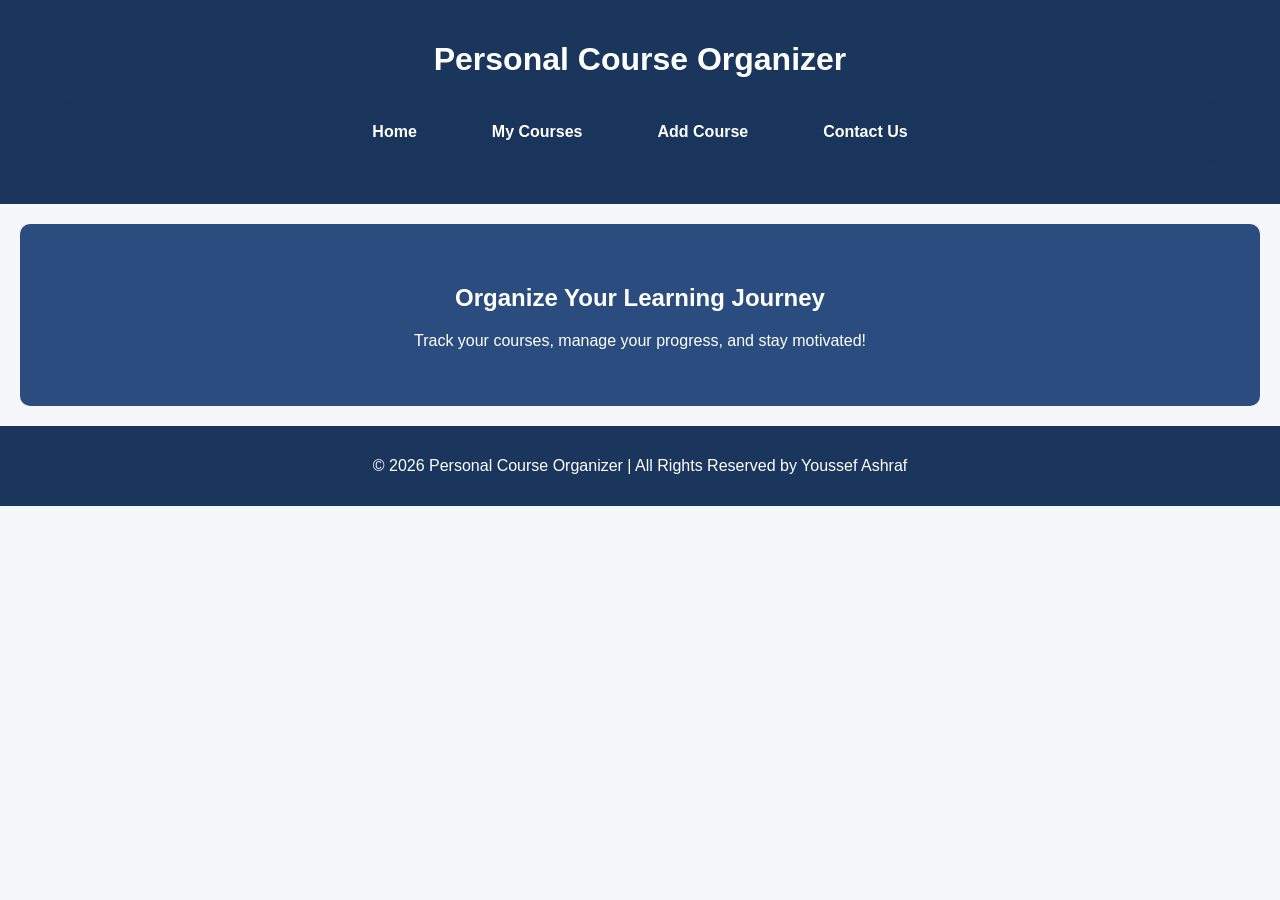
==== index.html @ 226c3c68 "Add files via upload" ====
<!DOCTYPE html>
<html lang="en">
<head>
    <meta charset="UTF-8">
    <meta name="viewport" content="width=device-width, initial-scale=1.0">
    <title>Personal Course Organizer</title>
    <link rel="stylesheet" href="style.css">
</head>
<body>
    <header>
        <h1>Personal Course Organizer</h1>
        <nav>
            <a href="index.html">Home</a>
            <a href="my_courses.html">My Courses</a>
            <a href="add_course.html">Add Course</a>
            <a href="contact_us.html">Contact Us</a>
        </nav>
    </header>

    <main>
        <section class="start">
            <h2>Organize Your Learning Journey</h2>
            <p>Track your courses, manage your progress, and stay motivated!</p>
        </section>
    </main>

    <footer>
        <p>&copy; 2026 Personal Course Organizer | All Rights Reserved by Youssef Ashraf</p>
    </footer>
</body>
</html>
---- style.css ----
body{margin:0;font-family:Arial;background:#f5f7fa}
header{background:#1A365D;color:#fff;text-align:center;padding:20px}
nav {
    background: rgba(26, 54, 93, 0.90);
    padding: 15px 30px;
    border-radius: 20px;
    width: 90%;
    margin: 20px auto;
    display: flex;
    justify-content: center;
    align-items: center;
    gap: 15px;
}
nav a {
    color: white;
    margin: 0 15px;
    text-decoration: none;
    font-weight: 600;
    transition: 0.3s ease;
    padding: 8px 15px;
    border-radius: 12px;
}
nav a:hover {
    background: #537db9;
    color: #fff;
    transform: translateY(-2px);
}
.start{background:#2B4C7E;color:#fff;padding:40px;text-align:center;border-radius:10px;margin:20px}
footer{background:#1A365D;color:#fff;text-align:center;padding:15px;margin-top:20px}
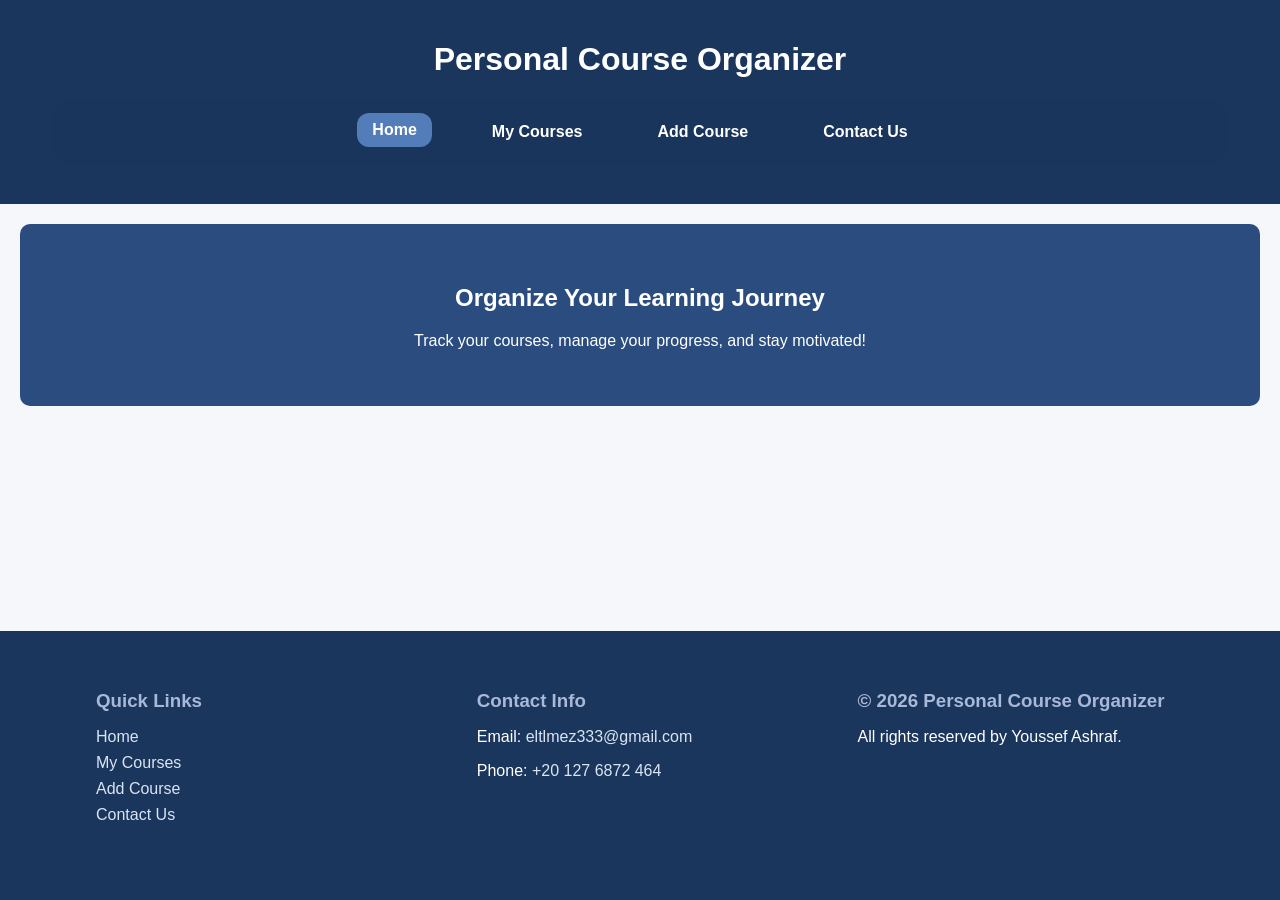
==== commit 1cd408ac: "New version" ====
--- a/index.html
+++ b/index.html
@@ -1,31 +1,56 @@
-<!DOCTYPE html>
-<html lang="en">
-<head>
-    <meta charset="UTF-8">
-    <meta name="viewport" content="width=device-width, initial-scale=1.0">
-    <title>Personal Course Organizer</title>
-    <link rel="stylesheet" href="style.css">
-</head>
-<body>
-    <header>
-        <h1>Personal Course Organizer</h1>
-        <nav>
-            <a href="index.html">Home</a>
-            <a href="my_courses.html">My Courses</a>
-            <a href="add_course.html">Add Course</a>
-            <a href="contact_us.html">Contact Us</a>
-        </nav>
-    </header>
-
-    <main>
-        <section class="start">
-            <h2>Organize Your Learning Journey</h2>
-            <p>Track your courses, manage your progress, and stay motivated!</p>
-        </section>
-    </main>
-
-    <footer>
-        <p>&copy; 2026 Personal Course Organizer | All Rights Reserved by Youssef Ashraf</p>
-    </footer>
-</body>
+<!DOCTYPE html>
+<html lang="en">
+<head>
+    <meta charset="UTF-8">
+    <meta name="viewport" content="width=device-width, initial-scale=1.0">
+    <title>Personal Course Organizer</title>
+    <link rel="stylesheet" href="style.css">
+</head>
+<div class="page-container">
+    <body>
+        <header>
+            <h1>Personal Course Organizer</h1>
+            <nav>
+                <a href="index.html" class="active">Home</a>
+                <a href="my_courses.html">My Courses</a>
+                <a href="add_course.html">Add Course</a>
+                <a href="contact_us.html">Contact Us</a>
+            </nav>
+        </header>
+
+        <main>
+            <section class="start">
+                <h2>Organize Your Learning Journey</h2>
+                <p>Track your courses, manage your progress, and stay motivated!</p>
+            </section>
+        </main>
+
+        <footer>
+            <div class="footer-container">
+
+                <div class="footer-section">
+                    <h3>Quick Links</h3>
+                    <ul>
+                        <li><a href="index.html">Home</a></li>
+                        <li><a href="my_courses.html">My Courses</a></li>
+                        <li><a href="add_course.html">Add Course</a></li>
+                        <li><a href="contact_us.html">Contact Us</a></li>
+                    </ul>
+                </div>
+
+                <div class="footer-section">
+                    <h3>Contact Info</h3>
+                    <p>Email: <a href="mailto:eltlmez333@gmail.com">eltlmez333@gmail.com</a></p>
+                    <p>Phone: <a href="tel:+201276872464">+20 127 6872 464</a></p>
+                </div>
+
+                <div class="footer-section">
+                    <h3>&copy; 2026 Personal Course Organizer</h3>
+                    <p>All rights reserved by Youssef Ashraf.</p>
+                </div>
+
+            </div>
+        </footer>
+    </body>
+</div>
 </html>
--- a/style.css
+++ b/style.css
@@ -1,29 +1,89 @@
-body{margin:0;font-family:Arial;background:#f5f7fa}
-header{background:#1A365D;color:#fff;text-align:center;padding:20px}
-nav {
-    background: rgba(26, 54, 93, 0.90);
-    padding: 15px 30px;
-    border-radius: 20px;
-    width: 90%;
-    margin: 20px auto;
-    display: flex;
-    justify-content: center;
-    align-items: center;
-    gap: 15px;
-}
-nav a {
-    color: white;
-    margin: 0 15px;
-    text-decoration: none;
-    font-weight: 600;
-    transition: 0.3s ease;
-    padding: 8px 15px;
-    border-radius: 12px;
-}
-nav a:hover {
-    background: #537db9;
-    color: #fff;
-    transform: translateY(-2px);
-}
-.start{background:#2B4C7E;color:#fff;padding:40px;text-align:center;border-radius:10px;margin:20px}
-footer{background:#1A365D;color:#fff;text-align:center;padding:15px;margin-top:20px}+body{margin:0;font-family:Arial;background:#f5f7fa}
+header{background:#1A365D;color:#fff;text-align:center;padding:20px}
+nav {
+    background: rgba(26, 54, 93, 0.90);
+    padding: 15px 30px;
+    border-radius: 20px;
+    width: 90%;
+    margin: 20px auto;
+    display: flex;
+    justify-content: center;
+    align-items: center;
+    gap: 15px;
+}
+nav a {
+    color: white;
+    margin: 0 15px;
+    text-decoration: none;
+    font-weight: 600;
+    transition: 0.3s ease;
+    padding: 8px 15px;
+    border-radius: 12px;
+}
+nav a:hover {
+    background: #537db9;
+    color: #fff;
+    transform: translateY(-2px);
+}
+nav a.active{
+    background: #537db9;
+    color: #fff;
+    border-radius: 12px;
+    transform: translateY(-2px);
+}
+.start{background:#2B4C7E;color:#fff;padding:40px;text-align:center;border-radius:10px;margin:20px}
+
+footer {
+    background: #1A365D;
+    padding: 40px 0;
+    color: white;
+    margin-top: 40px;
+}
+
+.footer-container {
+    width: 85%;
+    margin: auto;
+    display: flex;
+    justify-content: space-between;
+    flex-wrap: wrap;
+}
+
+.footer-section {
+    width: 30%;
+    min-width: 200px;
+    margin-bottom: 20px;
+}
+
+.footer-section h3 {
+    margin-bottom: 10px;
+    color: #A9B8D6;
+}
+
+.footer-section ul {
+    list-style: none;
+    padding: 0;
+    display: flex;
+    flex-direction: column;
+    gap: 8px;
+}
+
+.footer-section a {
+    color: #dbe4f3;
+    text-decoration: none;
+    transition: 0.3s ease;
+}
+
+.footer-section a:hover {
+    color: #A9B8D6;
+    letter-spacing: 0.5px;
+}
+.page-container {
+    min-height: 100vh;
+    display: flex;
+    flex-direction: column;
+}
+main {
+    flex: 1;
+}
+
+@media(max-width:600px){nav a{display:block;margin:10px 0}}
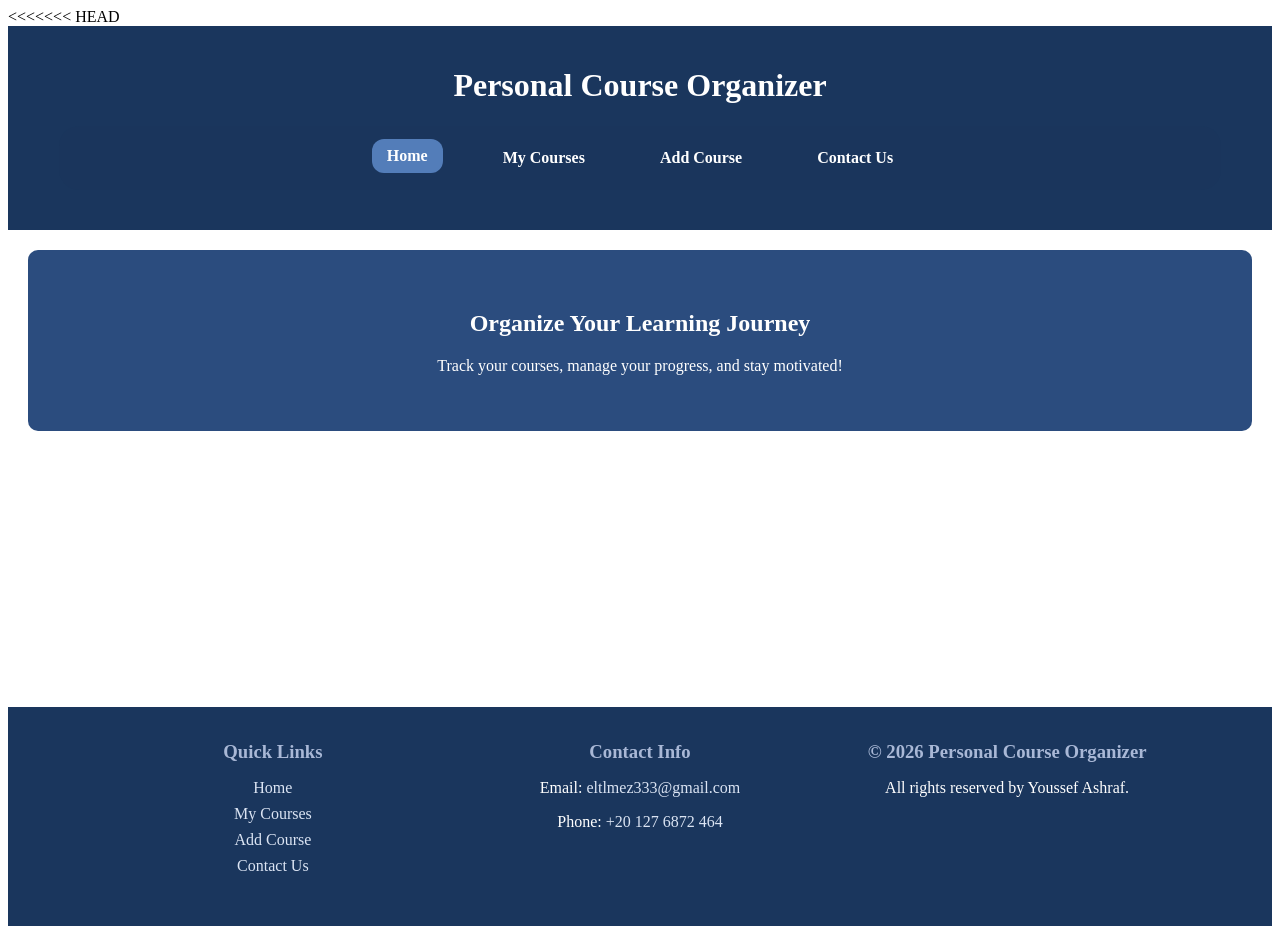
==== commit 077bd2e9: "Home updated" ====
--- a/index.html
+++ b/index.html
@@ -1,3 +1,4 @@
+<<<<<<< HEAD
 <!DOCTYPE html>
 <html lang="en">
 <head>
--- a/style.css
+++ b/style.css
@@ -1,3 +1,4 @@
+<<<<<<< HEAD
 body{margin:0;font-family:Arial;background:#f5f7fa}
 header{background:#1A365D;color:#fff;text-align:center;padding:20px}
 nav {
@@ -86,4 +87,36 @@
     flex: 1;
 }
 
-@media(max-width:600px){nav a{display:block;margin:10px 0}}+@media(max-width:600px){nav a{display:block;margin:10px 0}}
+=======
+body{margin:0;font-family:Arial;background:#f5f7fa}
+header{background:#1A365D;color:#fff;text-align:center;padding:20px}
+nav {
+    background: rgba(26, 54, 93, 0.90);
+    padding: 15px 30px;
+    border-radius: 20px;
+    width: 90%;
+    margin: 20px auto;
+    display: flex;
+    justify-content: center;
+    align-items: center;
+    gap: 15px;
+}
+nav a {
+    color: white;
+    margin: 0 15px;
+    text-decoration: none;
+    font-weight: 600;
+    transition: 0.3s ease;
+    padding: 8px 15px;
+    border-radius: 12px;
+}
+nav a:hover {
+    background: #537db9;
+    color: #fff;
+    transform: translateY(-2px);
+}
+.start{background:#2B4C7E;color:#fff;padding:40px;text-align:center;border-radius:10px;margin:20px}
+footer{background:#1A365D;color:#fff;text-align:center;padding:15px;margin-top:20px}
+@media(max-width:600px){nav a{display:block;margin:10px 0}}
+>>>>>>> 0510d64bbbfa73ca6b6f1ee015cfe601dff209ef
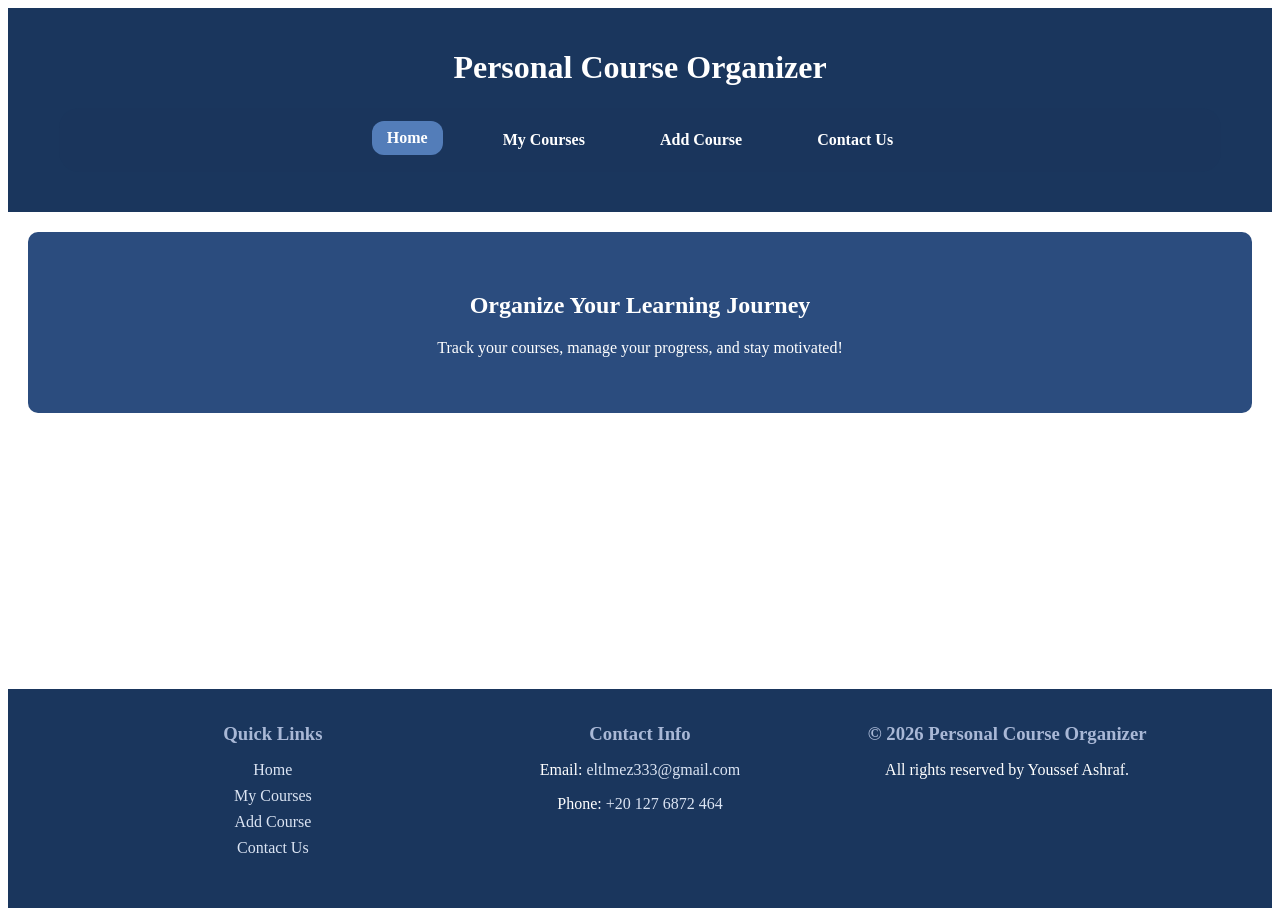
==== commit c6260349: "Remove merge conflict markers from index.html" ====
--- a/index.html
+++ b/index.html
@@ -1,4 +1,3 @@
-<<<<<<< HEAD
 <!DOCTYPE html>
 <html lang="en">
 <head>
@@ -54,4 +53,4 @@
         </footer>
     </body>
 </div>
-</html>+</html>
